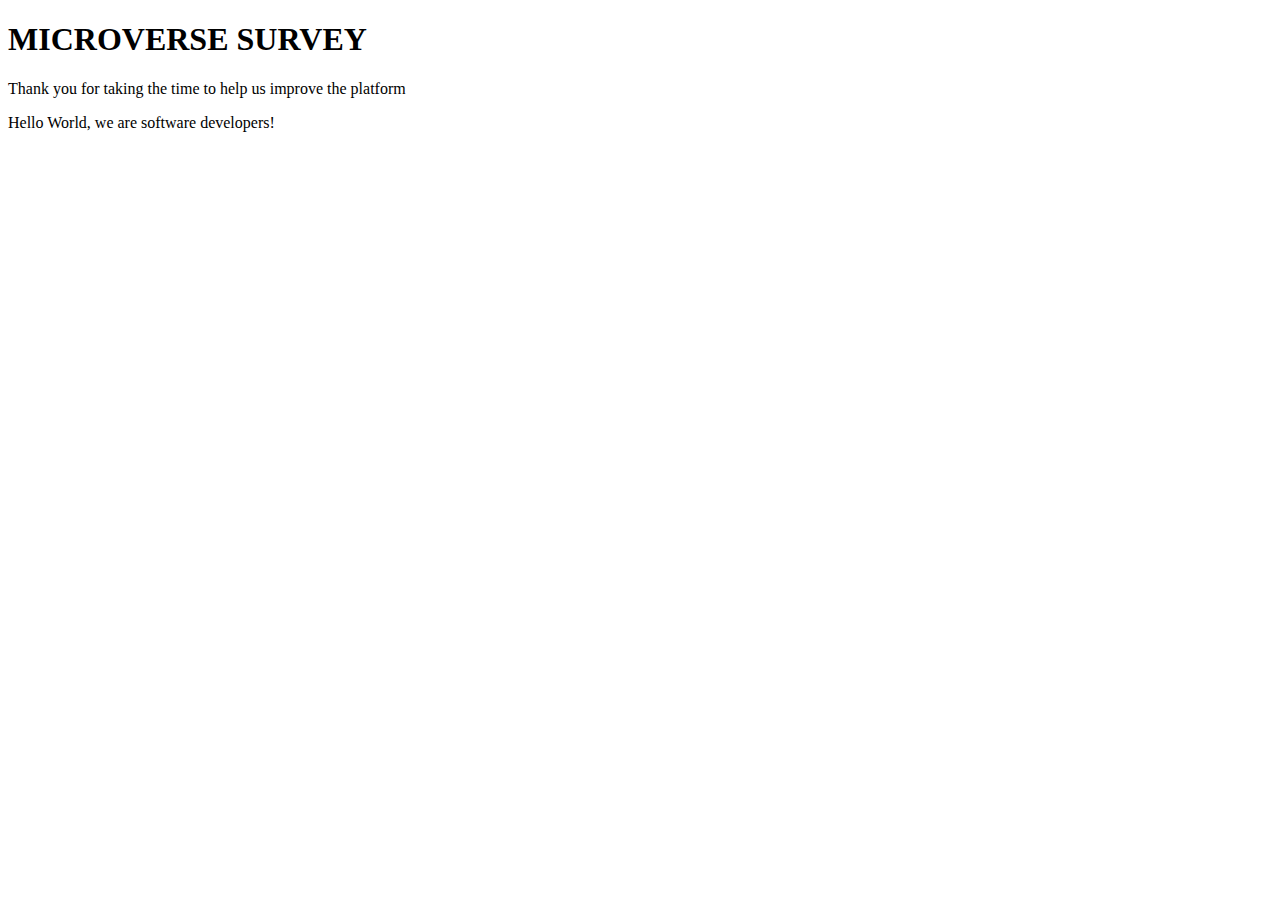
==== index.html @ d69c6340 "new 2" ====
<!DOCTYPE html>
<html lang="en">
  <head>
    <meta charset="UTF-8">
    <title>hello world</title>
    <link rel="stylesheet" href="css/style.css">
  </head>

  <body>
    <h1 id="tittle">MICROVERSE SURVEY</h1>
    <p id="description">Thank you for taking the time to help us improve the platform</p>
    <script src="https://cdn.freecodecamp.org/testable-projects-fcc/v1/bundle.js"></script>

    <script  src="js/index.js"></script>
    Hello World, we are software developers!
  </body>
</html>
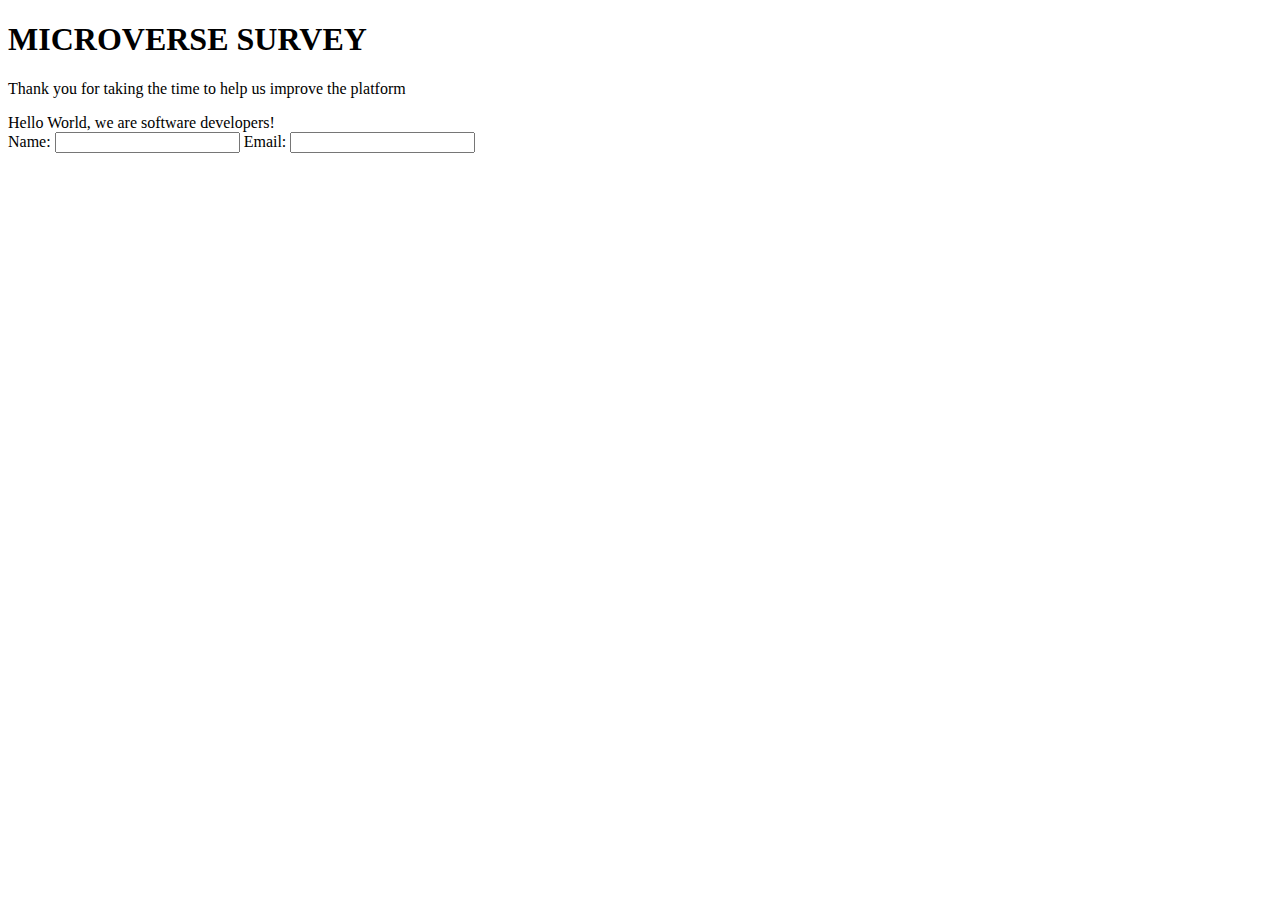
==== commit 1487ce51: "Update index.html" ====
--- a/index.html
+++ b/index.html
@@ -13,5 +13,13 @@
 
     <script  src="js/index.js"></script>
     Hello World, we are software developers!
+    <form id="survey-form">
+      <label>Name:
+      <input name="name">
+      </label>
+      <label>Email:
+      <input name="E - mail">
+      </label>
+    </form>
   </body>
 </html>
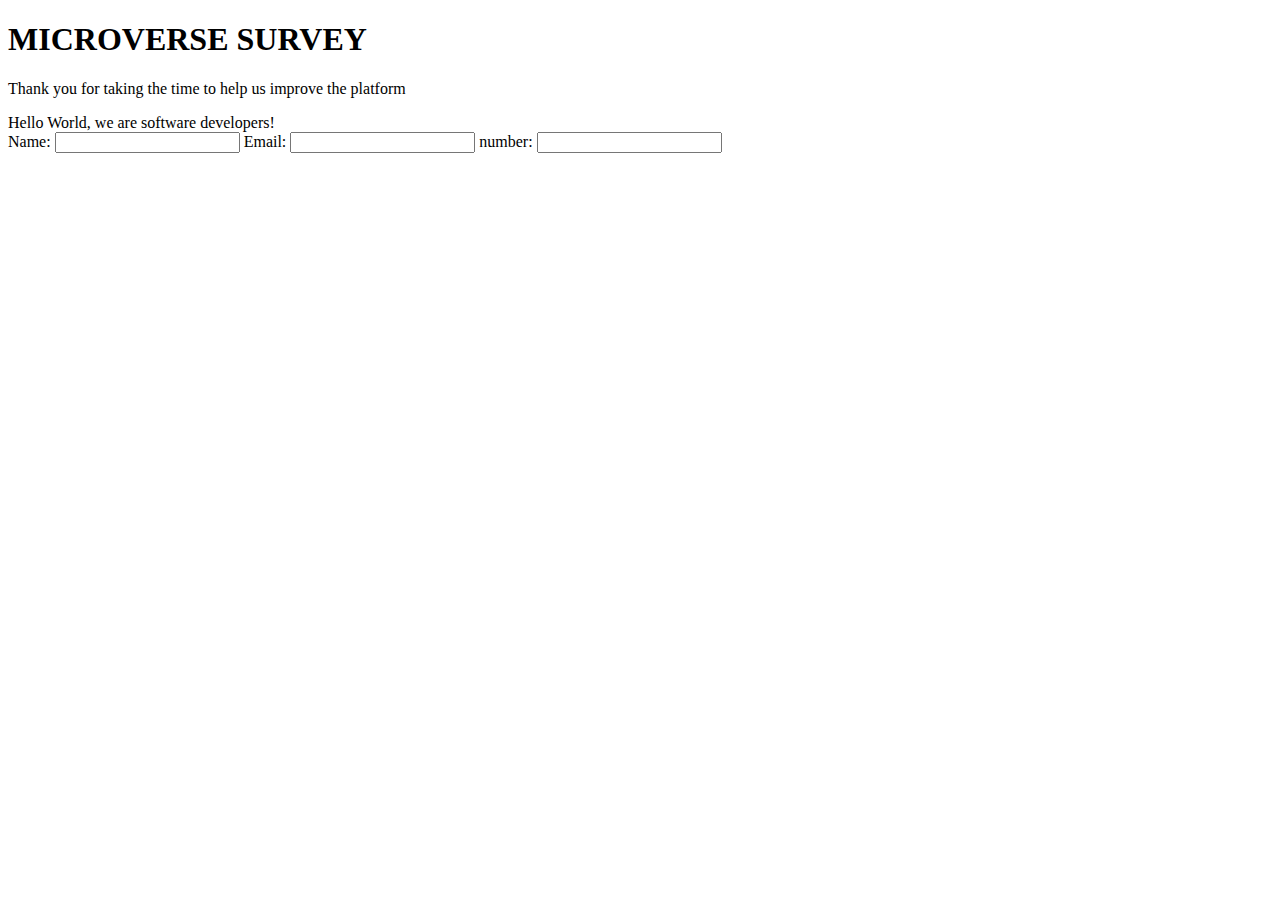
==== commit 361a0b6c: "new3" ====
--- a/index.html
+++ b/index.html
@@ -2,24 +2,26 @@
 <html lang="en">
   <head>
     <meta charset="UTF-8">
-    <title>hello world</title>
+    <title>microverse</title>
     <link rel="stylesheet" href="css/style.css">
   </head>
 
   <body>
-    <h1 id="tittle">MICROVERSE SURVEY</h1>
+    <h1 id="title">MICROVERSE SURVEY</h1>
     <p id="description">Thank you for taking the time to help us improve the platform</p>
     <script src="https://cdn.freecodecamp.org/testable-projects-fcc/v1/bundle.js"></script>
 
     <script  src="js/index.js"></script>
     Hello World, we are software developers!
     <form id="survey-form">
-      <label>Name:
-      <input name="name">
-      </label>
-      <label>Email:
-      <input name="E - mail">
-      </label>
+     Name:
+      <input id="name"  name="name"  type="text" required>
+      
+     Email:
+      <input id="email"  name="email" type="email" required>
+      number:
+      <input id="number"  name="number"  type="number" required>
+      
     </form>
   </body>
 </html>
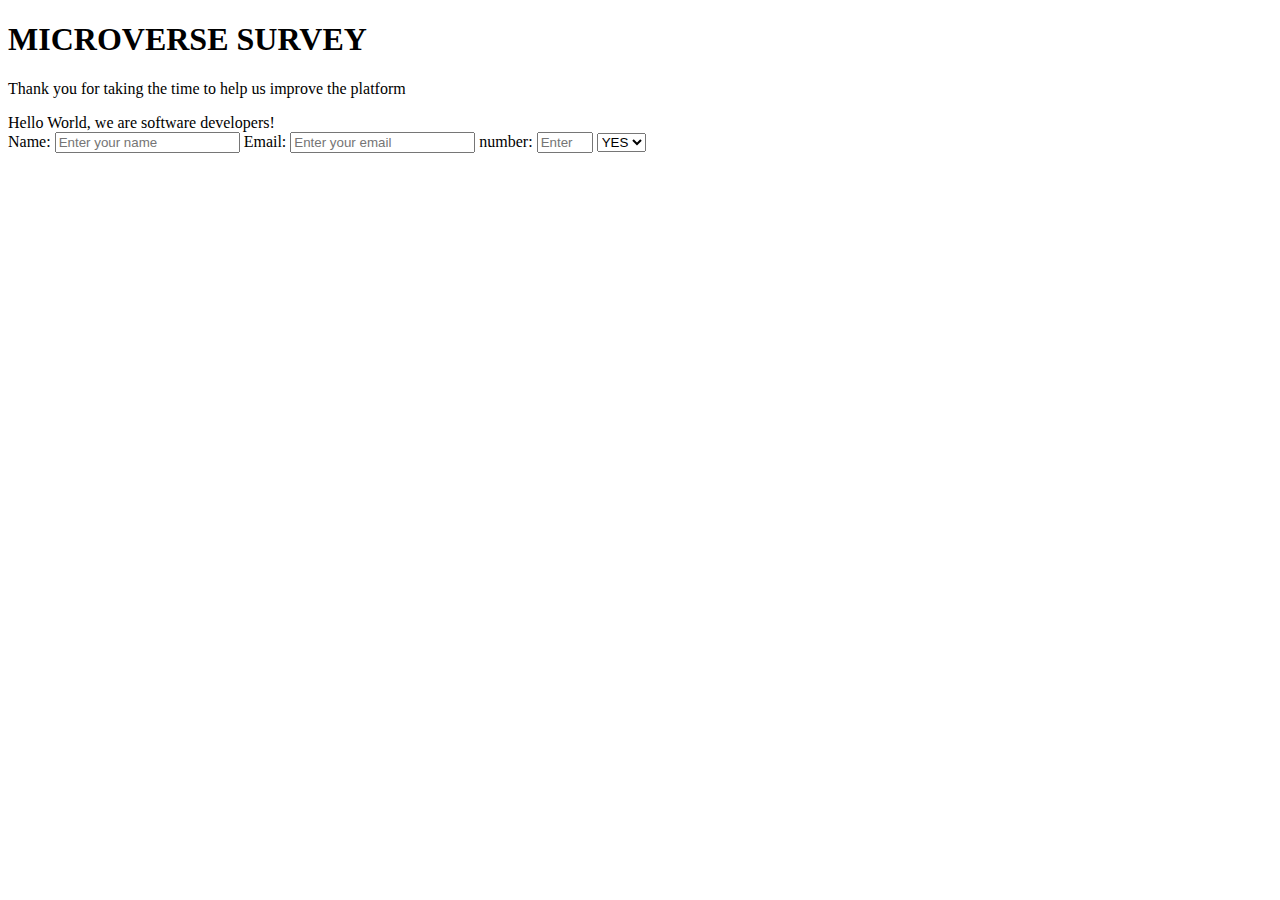
==== commit 305365b1: "Update index.html" ====
--- a/index.html
+++ b/index.html
@@ -14,14 +14,23 @@
     <script  src="js/index.js"></script>
     Hello World, we are software developers!
     <form id="survey-form">
-     Name:
-      <input id="name"  name="name"  type="text" required>
-      
-     Email:
-      <input id="email"  name="email" type="email" required>
-      number:
-      <input id="number"  name="number"  type="number" required>
-      
+      <label id="name-label">
+        Name:
+        <input id="name"  name="name"  type="text" placeholder="Enter your name"required>
+      </label>
+      <label id="email-label">
+        Email:
+        <input id="email"  name="email" type="email" placeholder="Enter your email"required>
+      </label>
+      <label id="number-label">
+        number:
+        <input id="number"  name="number"  type="number" min="5" max="60" placeholder="Enter your favourite number"required>
+      </label>
+      <select id="dropdown">
+        <option value="YES"l>YES</option>
+        <option value="NO">NO</option>
+      </select>
+
     </form>
   </body>
 </html>
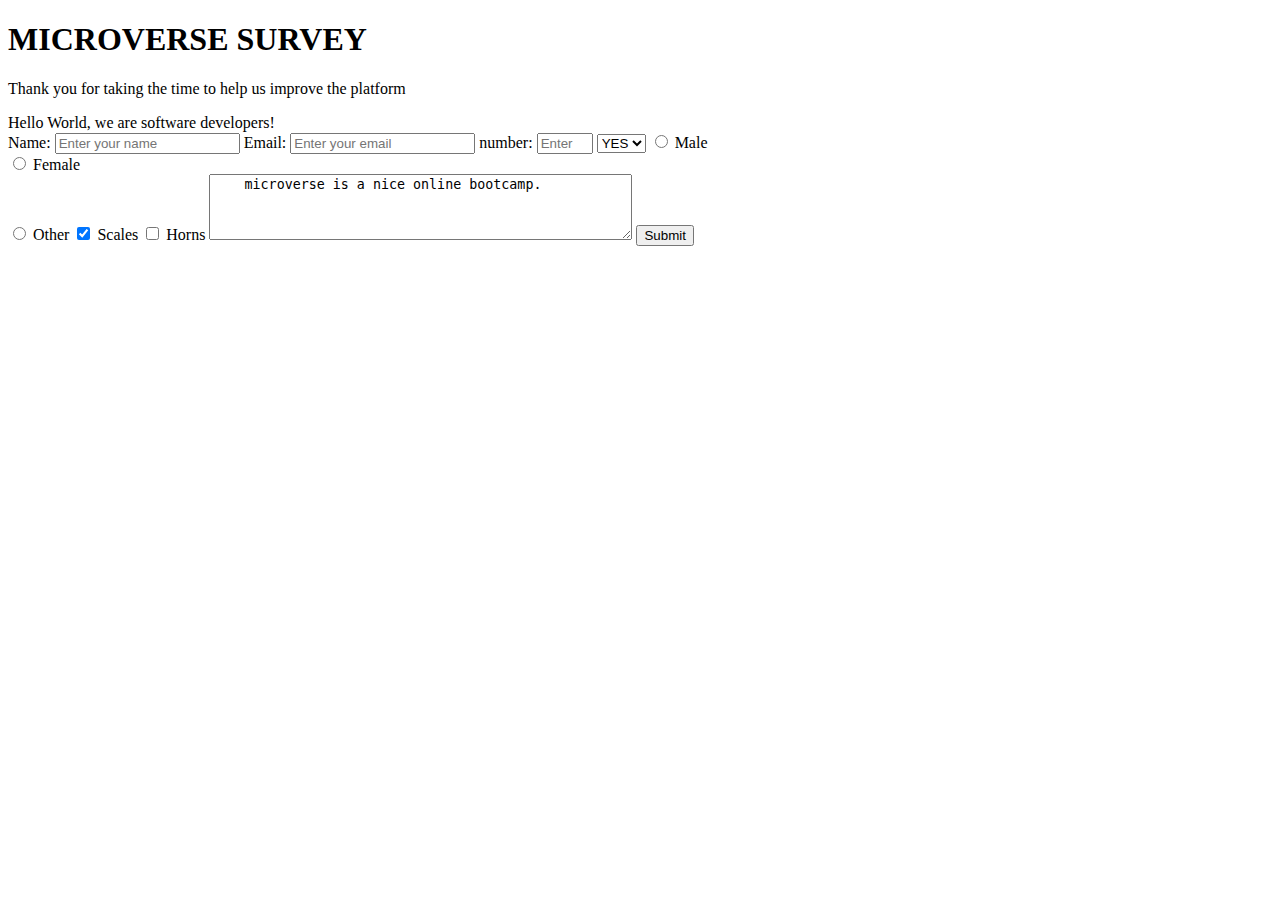
==== commit d7f14290: "new3" ====
--- a/index.html
+++ b/index.html
@@ -30,6 +30,27 @@
         <option value="YES"l>YES</option>
         <option value="NO">NO</option>
       </select>
+      <input type="radio" id="male" name="gender" value="male">
+<label for="male">Male</label><br>
+<input type="radio" id="female" name="gender" value="female">
+<label for="female">Female</label><br>
+<input type="radio" id="other" name="gender" value="other">
+<label for="other">Other</label>
+
+
+  <input type="checkbox" id="scales" name="scales"
+         checked value="other">
+  <label for="scales">Scales</label>
+
+
+
+  <input type="checkbox" id="horns" name="horns" value="other">
+  <label for="horns">Horns</label>
+  <textarea id="w3review" name="w3review" rows="4" cols="50">
+    microverse is a nice online bootcamp.
+    </textarea>
+    <button type="submit" form="form1" value="Submit" id="submit">Submit</button>
+
 
     </form>
   </body>
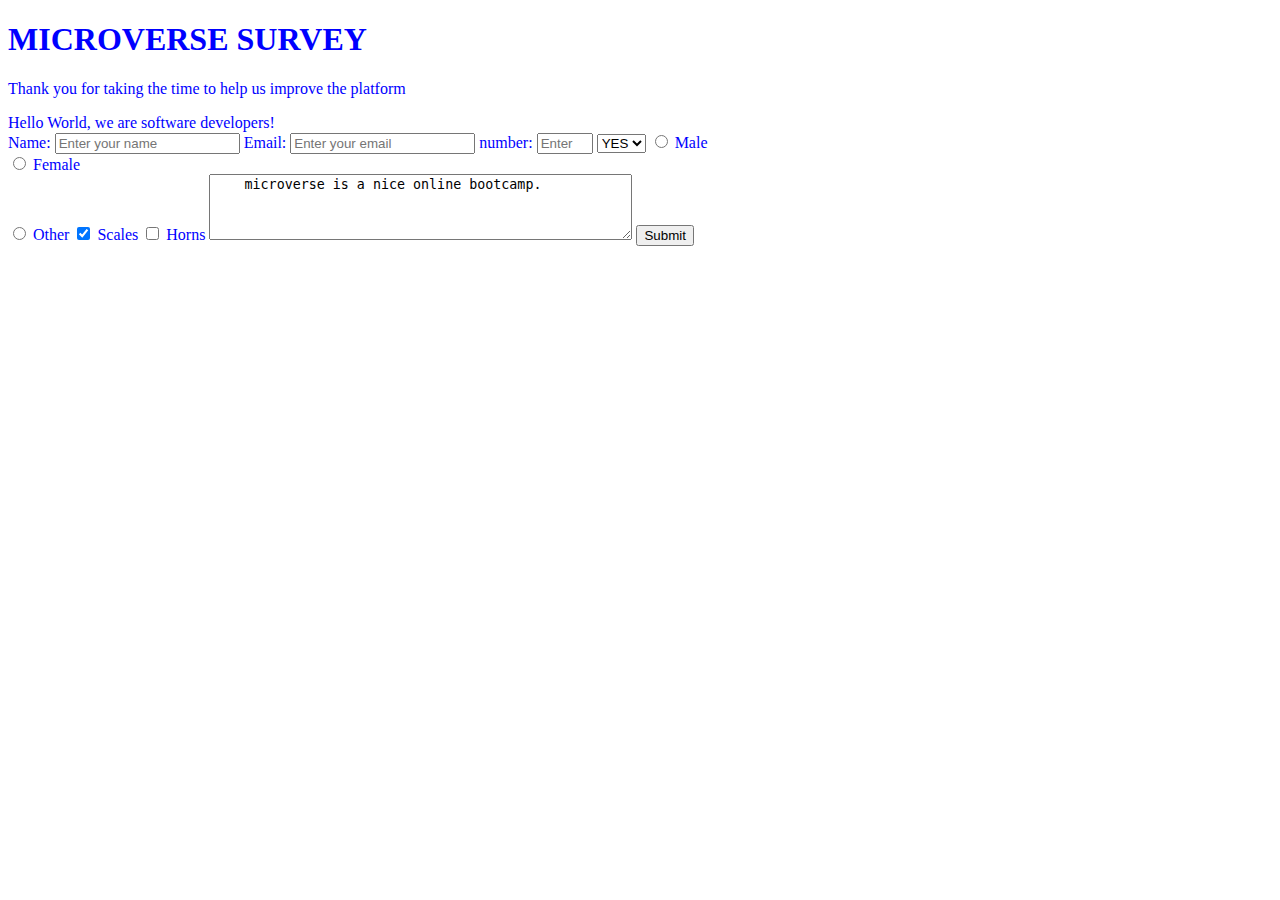
==== commit 45f3fa2b: "Last linter fix" ====
--- a/index.html
+++ b/index.html
@@ -1,6 +1,7 @@
 <!DOCTYPE html>
 <html lang="en">
   <head>
+    <meta name="viewport" content="width=device-width, initial-scale=1">
     <meta charset="UTF-8">
     <title>microverse</title>
     <link rel="stylesheet" href="css/style.css">
@@ -16,18 +17,18 @@
     <form id="survey-form">
       <label id="name-label">
         Name:
-        <input id="name"  name="name"  type="text" placeholder="Enter your name"required>
+        <input id="name"  name="name"  type="text" placeholder="Enter your name" required>
       </label>
       <label id="email-label">
         Email:
-        <input id="email"  name="email" type="email" placeholder="Enter your email"required>
+        <input id="email"  name="email" type="email" placeholder="Enter your email" required>
       </label>
       <label id="number-label">
         number:
-        <input id="number"  name="number"  type="number" min="5" max="60" placeholder="Enter your favourite number"required>
+        <input id="number"  name="number"  type="number" min="5" max="60" placeholder="Enter your favourite number" required>
       </label>
       <select id="dropdown">
-        <option value="YES"l>YES</option>
+        <option value="YES">YES</option>
         <option value="NO">NO</option>
       </select>
       <input type="radio" id="male" name="gender" value="male">
@@ -49,7 +50,7 @@
   <textarea id="w3review" name="w3review" rows="4" cols="50">
     microverse is a nice online bootcamp.
     </textarea>
-    <button type="submit" form="form1" value="Submit" id="submit">Submit</button>
+    <button type="submit"  value="Submit" id="submit">Submit</button>
 
 
     </form>
--- a/css/style.css
+++ b/css/style.css
@@ -0,0 +1,3 @@
+body {
+  color: blue;
+}
